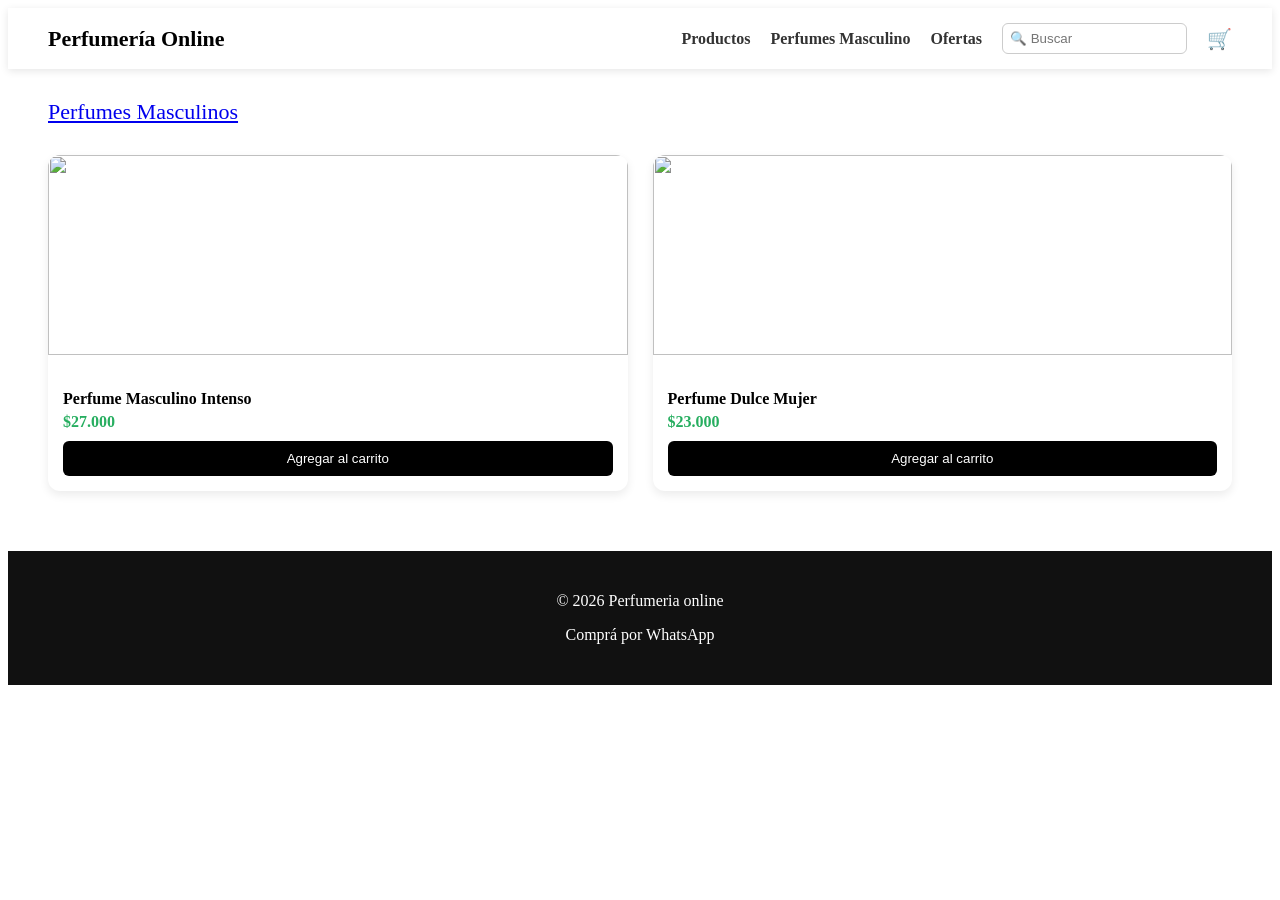
==== masculino.html @ 7834d8fd "Add files via upload" ====
<!DOCTYPE html>
<html lang="es">
<head>
<meta charset="UTF-8">
<meta name="viewport" content="width=device-width, initial-scale=1.0">
<title>Productos en Stock</title>
<link rel="stylesheet" href="styless.css">
<link href="https://fonts.googleapis.com/css2?family=Poppins:wght@300;400;600&display=swap" rel="stylesheet">
</head>
<body>

<header>

<div class="logo">Perfumería Online</div>

<nav>
<a href="../productos/productos.html">Productos</a>
<a href="../productos/masculino.html">Perfumes Masculino</a>

<a href="../productos/ofertas.html">Ofertas</a>

<input class="buscar" type="text" placeholder="🔍 Buscar">

<div class="carrito">🛒</div>
</nav>

</header>





<div class="titulo"><a href="../productos/masculino.html">Perfumes Masculinos</a></div>



<section class="grid">

<div class="card">
<img src="https://images.unsplash.com/photo-1541643600914-78b084683601">
<div class="card-body">
<h3>Perfume Masculino Intenso</h3>
<div class="precio">$27.000</div>
<button>Agregar al carrito</button>
</div>
</div>
<div class="card">
<img src="https://images.unsplash.com/photo-1615634260167-c8cdede054de">
<div class="card-body">
<h3>Perfume Dulce Mujer</h3>
<div class="precio">$23.000</div>
<button>Agregar al carrito</button>
</div>
</div>

</section>





<footer>
<p>© 2026 Perfumeria online</p>
<p>Comprá por WhatsApp</p>
</footer>

</body>
</html>
---- styless.css ----
header{
background:white;
display:flex;
justify-content:space-between;
align-items:center;
padding:15px 40px;
box-shadow:0 2px 8px rgba(0,0,0,0.1);
}

.logo{
font-size:22px;
font-weight:bold;
}

nav{
display:flex;
align-items:center;
gap:20px;
}

nav a{
text-decoration:none;
color:#333;
font-weight:600;
}

.buscar{
padding:7px;
border-radius:6px;
border:1px solid #ccc;
}

.carrito{
font-size:20px;
cursor:pointer;
}

/* TITULOS */

.titulo{
margin:30px 40px 10px;
font-size:22px;
}

/* PRODUCTOS */

.grid{
display:grid;
grid-template-columns:repeat(auto-fit,minmax(220px,1fr));
gap:25px;
padding:20px 40px;
}

.card{
background:white;
border-radius:12px;
overflow:hidden;
box-shadow:0 4px 10px rgba(0,0,0,0.08);
transition:0.2s;
}

.card:hover{
transform:scale(1.03);
}

.card img{
width:100%;
height:200px;
object-fit:cover;
}

.card-body{
padding:15px;
}

.card-body h3{
font-size:16px;
margin-bottom:5px;
}

.precio{
color:#27ae60;
font-weight:bold;
margin-bottom:10px;
}

button{
width:100%;
padding:10px;
border:none;
background:#000;
color:white;
border-radius:6px;
cursor:pointer;
}

button:hover{
background:#333;
}

footer{
background:#111;
color:white;
text-align:center;
padding:25px;
margin-top:40px;
}
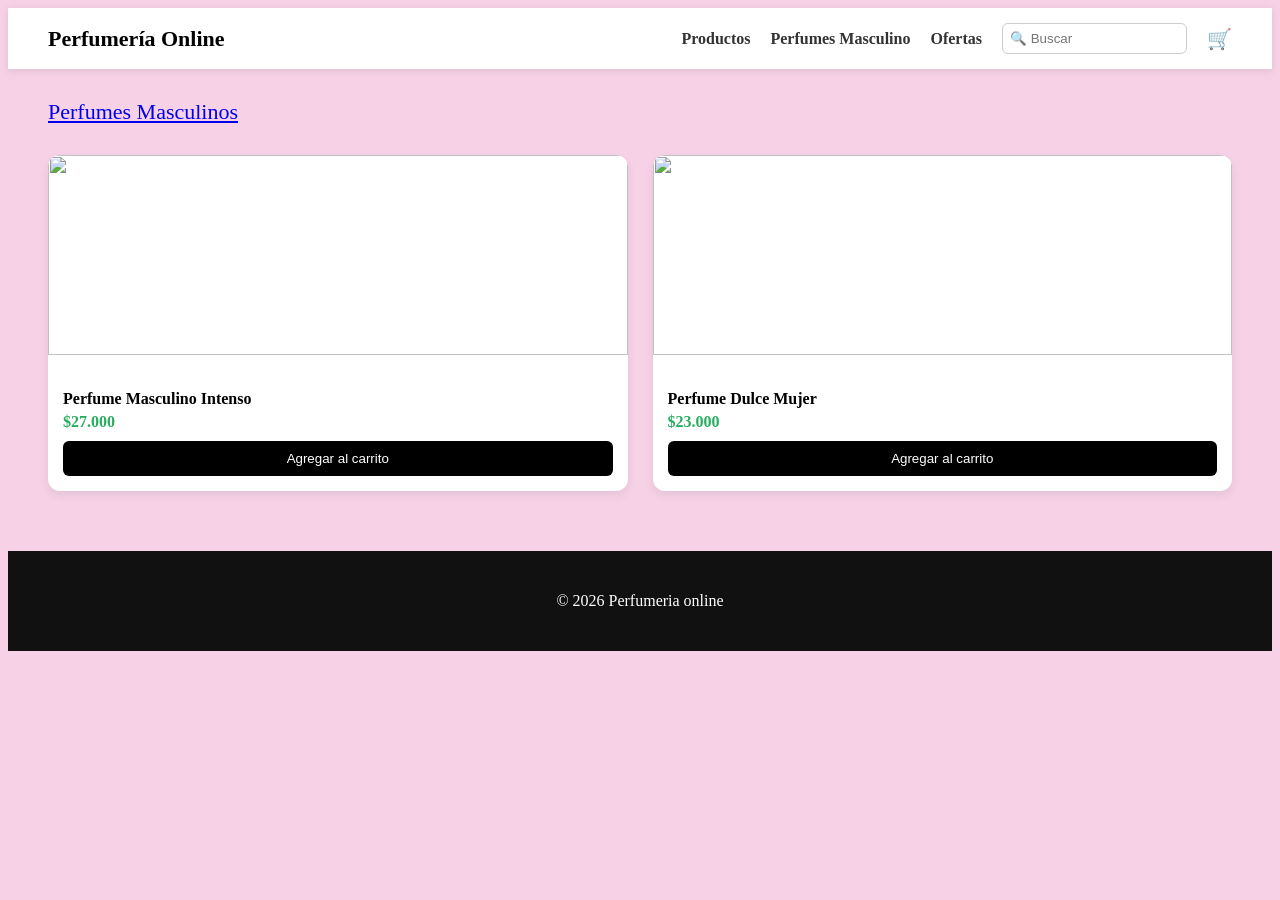
==== commit 65e7ff3d: "Fix formatting and structure in masculino.html" ====
--- a/masculino.html
+++ b/masculino.html
@@ -14,7 +14,7 @@
 <div class="logo">Perfumería Online</div>
 
 <nav>
-<a href="../productos/productos.html">Productos</a>
+<a href="../productos/index.html">Productos</a>
 <a href="../productos/masculino.html">Perfumes Masculino</a>
 
 <a href="../productos/ofertas.html">Ofertas</a>
@@ -61,9 +61,11 @@
 
 <footer>
 <p>© 2026 Perfumeria online</p>
-<p>Comprá por WhatsApp</p>
+
 </footer>
 
 </body>
 </html>
 
+
+
--- a/styless.css
+++ b/styless.css
@@ -7,7 +7,53 @@
 padding:15px 40px;
 box-shadow:0 2px 8px rgba(0,0,0,0.1);
 }
+.productos{
+display:grid;
+grid-template-columns: repeat(4,1fr);
+gap:20px;
+}
 
+
+ @media (max-width:600px){
+
+nav{
+flex-direction:column;
+align-items:center;
+gap:10px;
+}
+
+header{
+flex-direction:column;
+text-align:center;
+}
+
+}
+
+
+header{
+flex-wrap:wrap;
+}
+
+@media (max-width:600px){
+
+h1{
+font-size:22px;
+}
+
+h2{
+font-size:20px;
+}
+
+}
+.card img{
+width:100%;
+height:220px;
+object-fit:cover;
+}
+img{
+max-width:100%;
+height:auto;
+}
 .logo{
 font-size:22px;
 font-weight:bold;
@@ -106,3 +152,9 @@
 padding:25px;
 margin-top:40px;
 }
+body{
+background:#f7d2e6;
+}
+
+
+
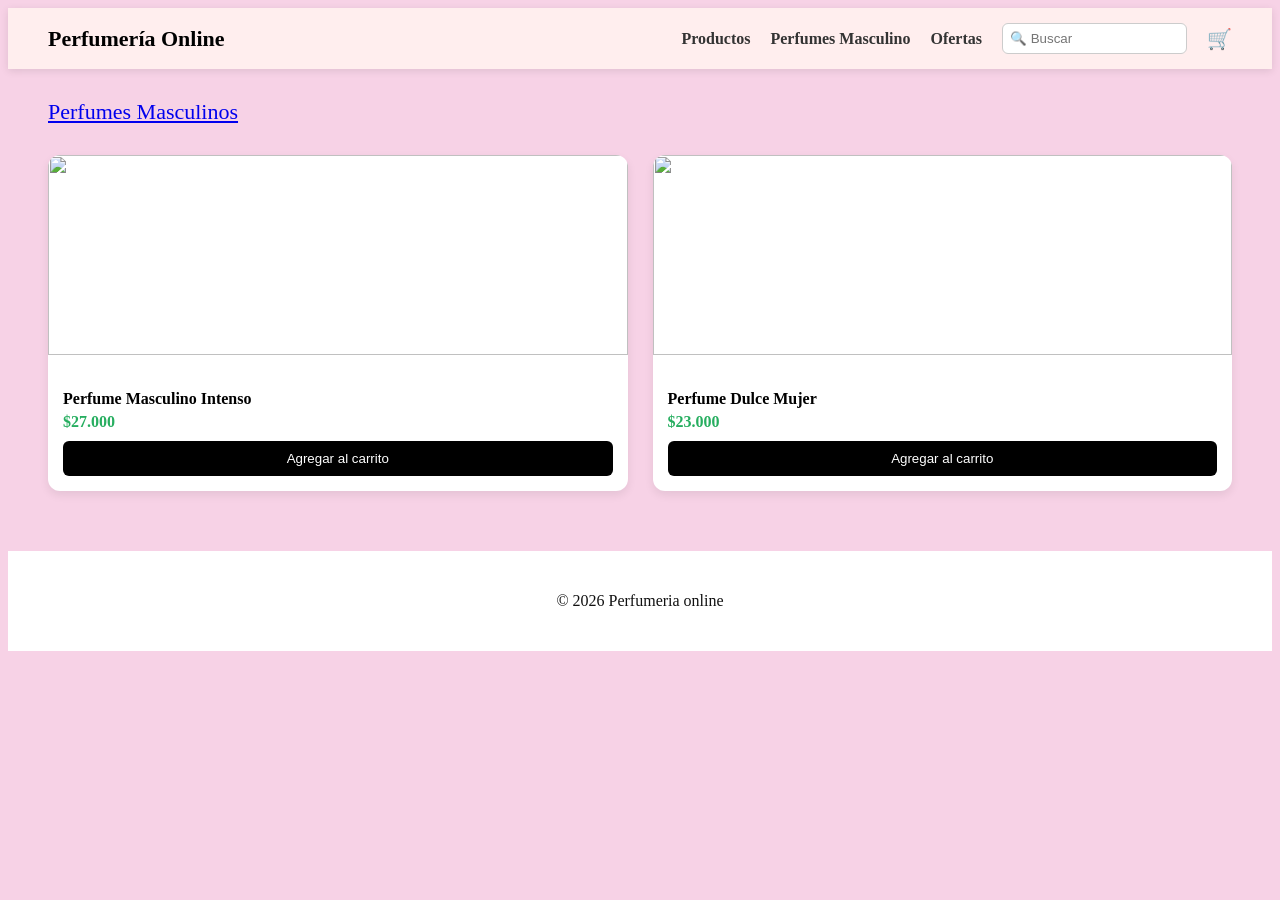
==== commit 25d0ecf1: "Fix formatting issues in masculino.html" ====
--- a/masculino.html
+++ b/masculino.html
@@ -61,7 +61,6 @@
 
 <footer>
 <p>© 2026 Perfumeria online</p>
-
 </footer>
 
 </body>
@@ -69,3 +68,4 @@
 
 
 
+
--- a/styless.css
+++ b/styless.css
@@ -1,6 +1,6 @@
 
 header{
-background:white;
+background:rgb(255, 238, 238);
 display:flex;
 justify-content:space-between;
 align-items:center;
@@ -146,8 +146,8 @@
 }
 
 footer{
-background:#111;
-color:white;
+background:white;
+color:#111;
 text-align:center;
 padding:25px;
 margin-top:40px;
@@ -158,3 +158,6 @@
 
 
 
+
+
+
